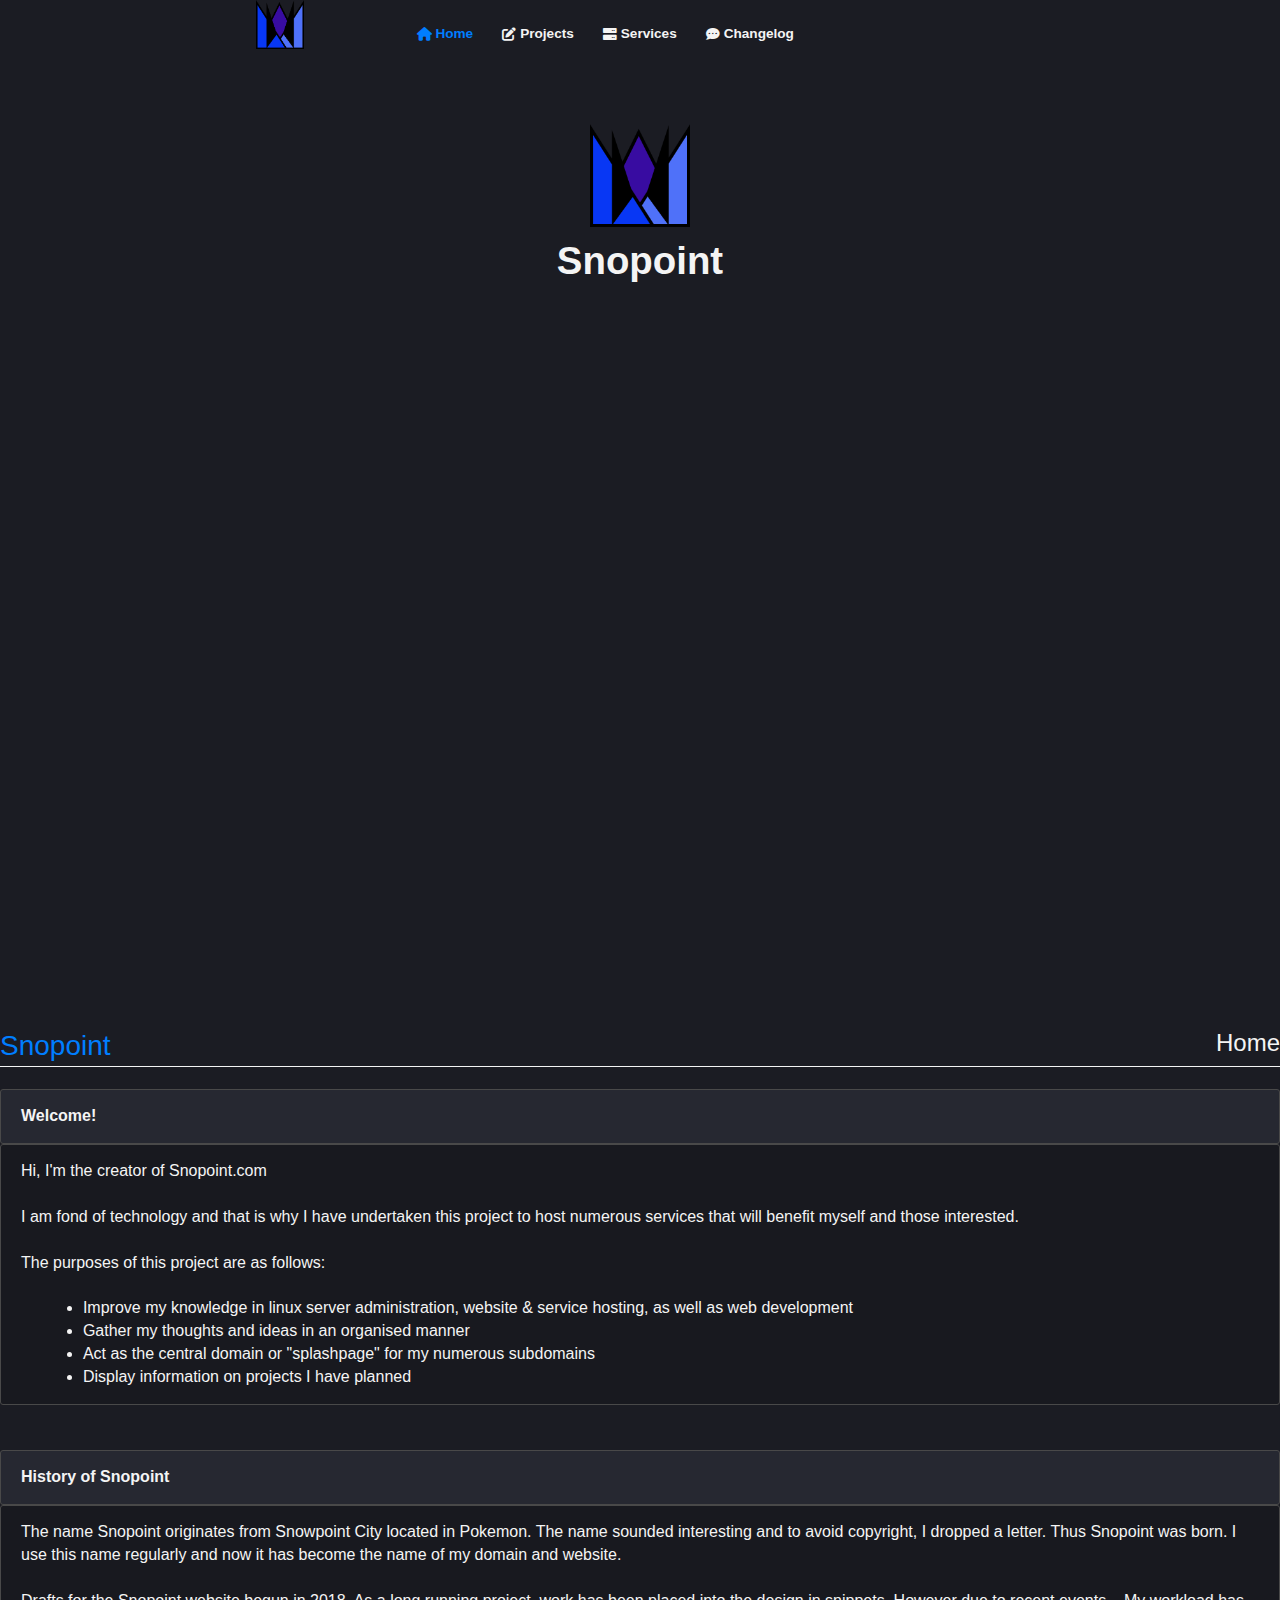
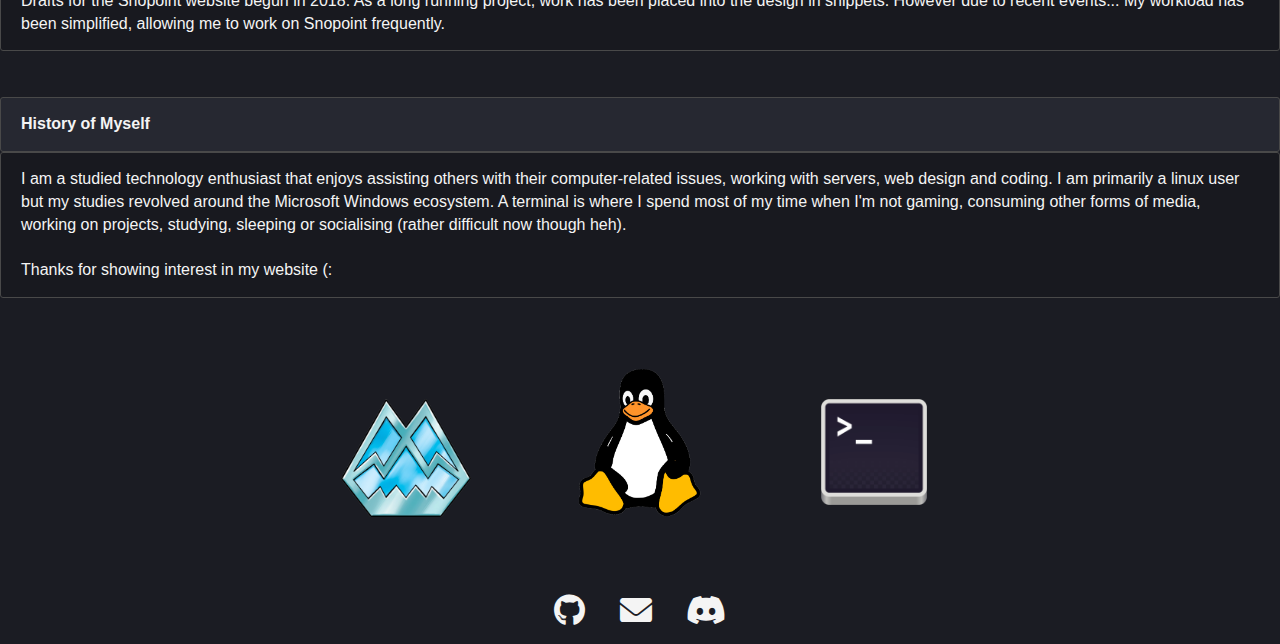
==== index.html @ 713eb955 "Update index.html" ====
<!DOCTYPE html PUBLIC "-//W3C//DTD XHTML 1.1//EN"
"http://www.w3.org/TR/xhtml11/DTD/xhtml11.dtd">
<html xmlns="http://www.w3.org/1999/xhtml">
	<head>
		<title>Home | Snopoint</title>
		<link rel="stylesheet" href="styles/styles.css">
		<link rel="stylesheet" href="https://cdnjs.cloudflare.com/ajax/libs/font-awesome/6.0.0-beta3/css/all.min.css">
		<link rel="icon" type="image/x-icon" href="../images/snopoint.png">
		<meta name="viewport" content="width=device-width, initial-scale=1.0">
	</head>
	<body>
		<section id="intro">
			<div id="parallax">	
				<nav>
					<div class="left">
						<img src="../images/snopoint.png" alt="snopoint logo" width="48px">
						<div class="navhead">
							<img src="../images/navhead.png" alt="snopoint text" width="210px">
						</div>
					</div>
					<div class="right">
						<ul>
							<li><a class="current" href="#">
							<i class="fa-solid fa-house"></i> Home</a></li>
							<li><a href="/projects">
							<i class="fa-solid fa-pen-to-square"></i> Projects</a></li>
							<li><a href="/services">
							<i class="fa-solid fa-server"></i> Services</a></li>
							<li><a href="/changelog">
							<i class="fa-solid fa-comment-dots"></i> Changelog</a></li>
						</ul>
					</div>
				</nav>
				<div class="navcont">
					<div class="navmain">
						<div class="navlogo">
							<img src="../images/snopoint.png" 
							alt="snopoint logo" width="45px">
						</div>
						<div id="navitems">
							<a href="/index" class="active">Home</a>
							<a href="/projects">Projects</a>
							<a href="/services">Services</a>
							<a href="/changelog">Changelog</a>
						</div>
					<a href="javascript:void(0);" class="icon" onclick="myFunction()">
						<i class="fa-solid fa-bars"></i>
					</a>
					</div>
				</div>
				<div id="header">
					<div class="logo"><img src="../images/snopoint.png"
					alt="snopoint logo" width="100px" ></img></div>
					<div class="heading"><h1>Snopoint</h1></div>
					<div class="subheading"></div>
				</div>
		</section>
		<section id="info">
			<div id="infomain">
				<div class="pagehead">
					<div class="pageleft"><li>Snopoint</li></div>
					<div class="pageright"><li>Home</li></div>
				</div>
				<br>
				<div class="infoleft">
					<div class="infohead"><b>Welcome!</b></div>
					<div class="infobody"><p>Hi, I'm the creator of <a class="emphasis" href="#">Snopoint.com</a></p>
					<br><p>I am fond of technology and that is why I have undertaken this project
					to host numerous services that will benefit myself and those interested.</p>
					<br><p>The purposes of this project are as follows:</p><br>
					<ul>
						<li>Improve my knowledge in linux server administration,
						website & service hosting, as well as web development
						</li>
						<li>Gather my thoughts and ideas in an organised manner
						</li>
						<li>Act as the central domain or "splashpage" for my
						numerous subdomains
						</li>
						<li>Display information on projects I have planned
						</li>
					</ul>
					</div>
					<br><br>
					<div class="infohead"><b>History of Snopoint</b></div>
					<div class="infobody"<p>The name <a class="emphasis" href="#">Snopoint</a> originates from Snowpoint City located in 
					Pokemon. The name sounded
					interesting and to avoid copyright, I dropped a letter. 
					Thus <a class="emphasis" href="#">Snopoint</a> was born.
					I use this name regularly and now it has become the name of my domain
					and website.</p>
					<br>
					<p>Drafts for the <a class="emphasis" href="#">Snopoint</a> website begun in 2018. 
					As a long running project, work has
					been placed into the design in snippets. However due to 
					recent events... My workload has been
					simplified, allowing me to work on <a class="emphasis" href="#">Snopoint</a> frequently.</p>
					</div><br><br>
					<div class="infohead"><b>History of Myself</b></div>
					<div class="infobody"><p>I am a studied technology enthusiast that enjoys assisting 
					others with their computer-related issues, working with servers, web design 
					and coding.
					I am primarily a linux user but my studies revolved around the Microsoft 
					Windows
					ecosystem. A terminal is where I spend most of my time when I'm not 
					gaming, consuming other forms of media, working on projects, studying, 
					sleeping or socialising (rather difficult now though heh).
					<br><br>
					<p>Thanks for showing interest in my website (:</p>
					</p></div>
				</div>
				<div class="infobottom">
					<br><br><br>
					<img src="../images/badge.png" alt="Snowpoint City Badge"
					width="130px">
					<img src="../images/linux.png" alt="linux penguin" width="130px">
					<img class="hiddenpic" src="../images/terminal.png" alt="terminal icon" width="130px">
				</div>
			</div>
			<footer>
				<div class="footer">
					<a class="icon" href="https://github.com/Eneroh"><i class="fa-brands fa-github fa-2x" aria-hidden="true"></i></a>
					<a class="icon" href="mailto:admin@snopoint.com"><i class="fa-solid fa-envelope fa-2x" aria-hidden="true"></i>
					<a class="icon" href="https://discord.gg/vdzdfAJkqC"><i class="fa-brands fa-discord fa-2x"></i></a>
				</div>
			</footer>
		</section>
<script>
function myFunction() {
  var x = document.getElementById("navitems");
  if (x.style.display === "block") {
    x.style.display = "none";
    } else {
    x.style.display = "block";
  }
}
</script>
	</body>
</html>
---- styles/styles.css ----
/* styles.css */

/*@import url('https://fonts.googleapis.com/css2?family=Lato&display=swap');*/

* {
	margin: 0;
	padding: 0;
	border: 0;
	outline: 0;
	vertical-align: baseline;
	background: transparent;
	font-family: sans-serif;
}

/*@font-face {
	font-family: test;
	src: url(../fonts/BebasNeue-Regular.woff);
}*/

body {
	background-color: #1b1c23;
	color: #f4f4f4;
	line-height: 1.428;
}

/* page specific ids */

h1 {
	color: #f4f4f4;
	text-align: center;
}

h2 {
	color: #007eff;
}

table {
	width: 100%;
}

hr {
	border-bottom: 2px solid #f4f4f4;
	margin: 16px auto;
	width: 50px;
}


hr:not([size]) {
	height: 1px;
}

td {
	
}

table.cltabcus:nth-child(even) {
	background-color: #1b1e4b;
	text-align: center;
	border: 1px solid black;
}

table.cltabcus:nth-child(odd) {
	text-align: center;
	border: 1px solid black;
}

#intro {
	color: #f4f4f4;
	height: 100%;
	width: auto;
}

#info {
	color: #f4f4f4;
	height: 100%;
	width: auto;
}

#changelog {
	color: #f4f4f4;
	height: 100%;
	width: auto;
}

#projects {
	color: #f4f4f4;
	height: 100%;
	width: auto;
}

#services {
	color: #f4f4f4;
	height: 100%;
	width: auto;
}


#contact {
	color: #f4f4f4;
	height: 100%;
	width: auto;
}

/* nav bar in all its glory */

nav {
	background-color: #1b1c23;
	color: #f4f4f4;
	padding-left: 20%;
	padding-right: 20%;
	position: relative;
	height: 60px;
	width: auto;
	list-style-type: none;
}

nav li {
	display: inline;
	font-weight: bold;
}

nav a:link {
	border-radius: 5%;
	margin: 0 1%;
	padding: 1% 1%;
	font-size: 85%;
	color: #f4f4f4;
	text-decoration: none;
}

nav a:link:hover {
	/*background-color: #007eff;*/
	color: #1a8bff;
	transition: color 0.5s ease-out, box-shadow 0.5s ease-out;
}

nav .left {
	display: inline;
	position: absolute;
	width: 285px;
	float: left;
}

nav .right {
	padding-top: 22.5px;	
	display: inline;
	width: 67.7%;
	float: right;
}

nav .navhead {
	padding-left: 2%;
	width: auto;
	height: auto;
	display: inline;
}

/* smart device nav bar */

.navcont {
	height: auto;
	width: auto;
	color: white;
	display: none;
}

.navmain {
	overflow: hidden;
	background-color: #1b1c23;
	position: relative;

}

.navmain #navitems {
	display: none;
}

.navmain a.icon {
	background: #000;
	display: block;
	position: absolute;
	right: 0;
	top: 0;
}

.navmain a {
	color: #f4f4f4;
	padding: 14px 16px;
	text-decoration: none;
	font-size: 16px;
	display: block;
}

.navmain a:hover {
	background-color: #1a8bff; 	
	color: #f4f4f4;
	transition: color 0.5s ease-out, box-shadow 0.5s ease-out;
}

.navmain a:hover:not(.active) {
	background-color: #1a8bff;
	color: #1b1c23;

}

.active {
  background-color: #007eff;
  color: #000;
}

.navmain a:visited {
	color: #f4f4f4;	
}

.navlogo {
	padding-left: 2%;
}

/* index related ids and classes */

#parallax {
	height: 1000px;
	width: 100%;
	background-image: url("../images/parallax.jpg");
	background-attachment: fixed;
	background-position: center;
	background-repeat: no-repeat;
	background-size: cover;
}

#header {
	padding-top: 5%;
	height: auto;
	width: auto;
}

.logo {
	text-align: center;
}

.heading {
	height: 10%;
	width: 100%;
	text-align: center;
	text-shadow: 50px solid black;
	font-size: 120%;
}

.subheading {

}

/* Universal classes */

.pagehead {
	border-bottom: 1px solid #f4f4f4;
	height: auto;
	width: 100%;
	list-style-type: none;
	padding-bottom: 40px;
	margin-right: 10%;
}

.pageleft {
	color: #007eff;
	font-size: 175%;
	float: left;
}

.pageright {
	color: #f4f4f4;
	font-size: 150%;
	float: right;
}

.infohead {
	border: 1px solid #494949;
	background-color: #262831;
	border-radius: 3px;
	display: block;
	height: 100%;
	width: auto;
	padding: 15px 20px;
}

.infobody {
	background-color: #18191f;
	border: 1px solid #494949;
	border-radius: 3px;
	display: block;
	padding: 15px 20px;
}

.infobody ul {
	padding-left: 5%;
}

footer {
	height: 50px;
	width: 100%;
	padding-top: 20px;
	vertical-align: middle;
	text-align: center;
}

footer a {
	padding: 15px;
}

footer a:hover {
	color: #007eff;
	transition: color 0.5s ease-out, box-shadow 0.5s ease-out;
}

/* info classes */

#infomain {
	padding-top: 2%;
	padding-left: 20%;
	padding-right: 20%;
	height: auto;
	width: auto;
}

.infotop {
	height: 100%;
	width: 100%;
}

.infobottom {
	height: 100%;
	width: 100%;
	text-align: center;
	vertical-align: middle;
	padding-bottom: 50px;
}

.infobottom img {
	padding-left: 50px;
	padding-right: 50px;
}

/* Changelog classes */

#clmain {
	padding-top: 2%;
	padding-left: 20%;
	padding-right: 20%;
	padding-bottom: 5%;
	height: auto;
	width: auto;
}

#cltable {
	display: block;
	width: 100%;
}

.cltabcus {
	display: block;
	empty-cells: hide;
	width: 100%;
}

table.cltabcus tr, table.cltabcus td, table.cltabcus tbody {
	display: block;
}

table.cltabcus td {
	padding-top: 1%;
	padding-bottom: 1%;
}

/* Projects classes */

#projmain {
	padding-top: 2%;
	padding-left: 20%;
	padding-right: 20%;
	padding-bottom: 5%;
	height: auto;
	width: auto;
}

/* Services classes */

#servmain {
	padding-top: 2%;
	padding-left: 20%;
	padding-right: 20%;
	padding-bottom: 5%;
	height: auto;
	width: auto;
}

/*#servtable {
	display: block;
	width: 100%;
}*/

table.servtab {
	height: 100%;
	width: 99.5%;	
	table-layout: fixed;
}

table.servtab th, table.servtab tr, table.servtab td, table.servtab tbody {
	vertical-align: middle;
}

table.servtab td {
	padding-top: 1%;
	padding-bottom: 1%;
}

/*#servleft {
	text-align: right;
	float: left;
	width: 9%;
	height: 100%;
	display: inline;
}

#servright {
	text-align: left;
	float: right;
	width: 90.5%;
	height: 100%;
	display: inline;
}*/

/* Contact classes */

#contmain {
	padding-top: 2%;
	padding-left: 20%;
	padding-right: 20%;
	padding-bottom: 5%;
	height: auto;
	width: auto;
}

/*.form {
  border-radius: 5px;
  padding: 20px;
}

.form label {
	font-weight: bold;
}

input[type=text], select, textarea {
  width: 100%;
  padding: 12px; 
  border: 1px solid #494949;
  border-radius: 4px;
  box-sizing: border-box;
  margin-top: 6px;
  margin-bottom: 16px;
  resize: vertical;
  color: #f4f4f4;
  background-color: #1b1c23;
}

input[type=submit] {
  background-color: #007eff;
  color: #f4f4f4;
  padding: 12px 20px;
  border: none;
  border-radius: 4px;
  cursor: pointer;
}

input[type=submit]:hover {
  background-color: #0065CC;
  color: #000;
}

*/

/* Hyperlink related items */

li a:hover:not(.current) {
  /*background-color: #555;*/
  color: #007eff;
}

li a.current {
  /*background-color: #007eff;*/
  color: #007eff;
}

a:link {
	color: #f4f4f4;
	text-decoration: none;
	outline: 0;
}

a:active {
	color: #f4f4f4;
	text-decoration: none;
}

/*a:hover {
	color: #007eff;
}*/

a:visited {
	color: #f4f4f4;	
}

a.emphasis:hover {
	color: #077eff;
	transition: color 0.5s ease-out, box-shadow 0.5s ease-out;	
}

/* Resizing options */

@media screen and (max-width:1414px) {
	
	nav .navhead {
		display: none;
	}
	
	navhead {
		display: none;
	}
	
	nav .left {
		width: 0px;	
	}
	
	nav .right {
		width:	80.7%;
	}
	
	#infomain {
		width: 100%;
		padding-left: 0%;
		padding-right: 0%;	
	}

	.infoleft {
		width: 100%;
	}
	
	.inforight {
		width: 100%;
		padding-top: 0%;
	}
	
	#projmain {
		width: 100%;
		padding-left: 0%;
		padding-right: 0%;
	}

	#servmain {
		width: 100%;
		padding-left: 0%;
		padding-right: 0%;
	}

	#clmain {
		width: 100%;
		padding-left: 0%;
		padding-right: 0%;
	}
	
	#contmain {
		width: 100%;
		padding-left: 0%;
		padding-right: 0%;
	}
}

@media screen and (max-width:992px) {

	#navlogo {
		width: 100%;
		padding-left: 0%;
		
	}

	nav {
		display: none;
	}
	
	.navcont {
		display: block;
	}

	#infomain {
		width: 100%;
		padding-left: 0%;
		padding-right: 0%;	
	}

	.infoleft {
		width: 100%;
	}
	
	.inforight {
		width: 100%;
		padding-top: 0%;
	}
	
	#projmain {
		width: 100%;
		padding-left: 0%;
		padding-right: 0%;
	}

	#servmain {
		width: 100%;
		padding-left: 0%;
		padding-right: 0%;
	}

	#clmain {
		width: 100%;
		padding-left: 0%;
		padding-right: 0%;
	}
	
	#contmain {
		width: 100%;
		padding-left: 0%;
		padding-right: 0%;
	}
}

@media screen and (max-width: 768px) {

	.navlogo {
		width: 100%;
		padding-left: 0%;
	}
	
	nav {
		display: none;
	}
	
	.navcont {
		display: block;
	}

	#infomain {
		width: 100%;
		padding-left: 0%;
		padding-right: 0%;
	}

	.infoleft {
		width: 100%;
	}
	
	.inforight {
		width: 100%;
		padding-top: 0%;
	}

	#projmain {
		width: 100%;
		padding-left: 0%;
		padding-right: 0%;
	}

	#servmain {
		width: 100%;
		padding-left: 0%;
		padding-right: 0%;
	}

	#clmain {
		width: 100%;
		padding-left: 0%;
		padding-right: 0%;
	}
	
	#contmain {
		width: 100%;
		padding-left: 0%;
		padding-right: 0%;
	}

}

@media screen and (max-width: 600px) {

	.navlogo {
		width: 100%;
		padding-left: 0%;
	}

	nav {
		display: none;
	}

	nav a {
		font-size: 74.5%;
		color: #f4f4f4;
	}
	
	.navcont {
		display: block;
	}

	#infomain {
		width: 100%;
		padding-left: 0%;
		padding-right: 0%;
	}

	.infoleft {
		width: 100%;
	}
	
	.inforight {
		width: 100%;
		padding-top: 0%;
	}
	
	.infobottom img {
		padding-left: 0px;
		padding-right: 0px;
	}
	
	#projmain {
		width: 100%;
		padding-left: 0%;
		padding-right: 0%;
	}

	#servmain {
		width: 100%;
		padding-left: 0%;
		padding-right: 0%;
	}

	#clmain {
		width: 100%;
		padding-left: 0%;
		padding-right: 0%;
	}
	
	#contmain {
		width: 100%;
		padding-left: 0%;
		padding-right: 0%;
	}

}

@media screen and (max-width: 300px) {

	.navlogo {
		width: 100%;
		padding-left: 0%;
	}

	nav a {
		font-size: 74.5%;
		color: #f4f4f4;
	}
	
	.navcont {
		display: block;
	}

	#infomain {
		width: 100%;
		padding-left: 0%;
		padding-right: 0%;
	}

	.infoleft {
		width: 100%;
	}
	
	.inforight {
		width: 100%;
		padding-top: 0%;
	}
	
	.infobottom img {
		padding-left: 0px;
		padding-right: 0px;
	}
	
	.hiddenpic {
		display: none;	
	}
	
	#projmain {
		width: 100%;
		padding-left: 0%;
		padding-right: 0%;
	}


	#servmain {
		width: 100%;
		padding-left: 0%;
		padding-right: 0%;
	}

	#clmain {
		width: 100%;
		padding-left: 0%;
		padding-right: 0%;
	}
	
	#contmain {
		width: 100%;
		padding-left: 0%;
		padding-right: 0%;
	}
}
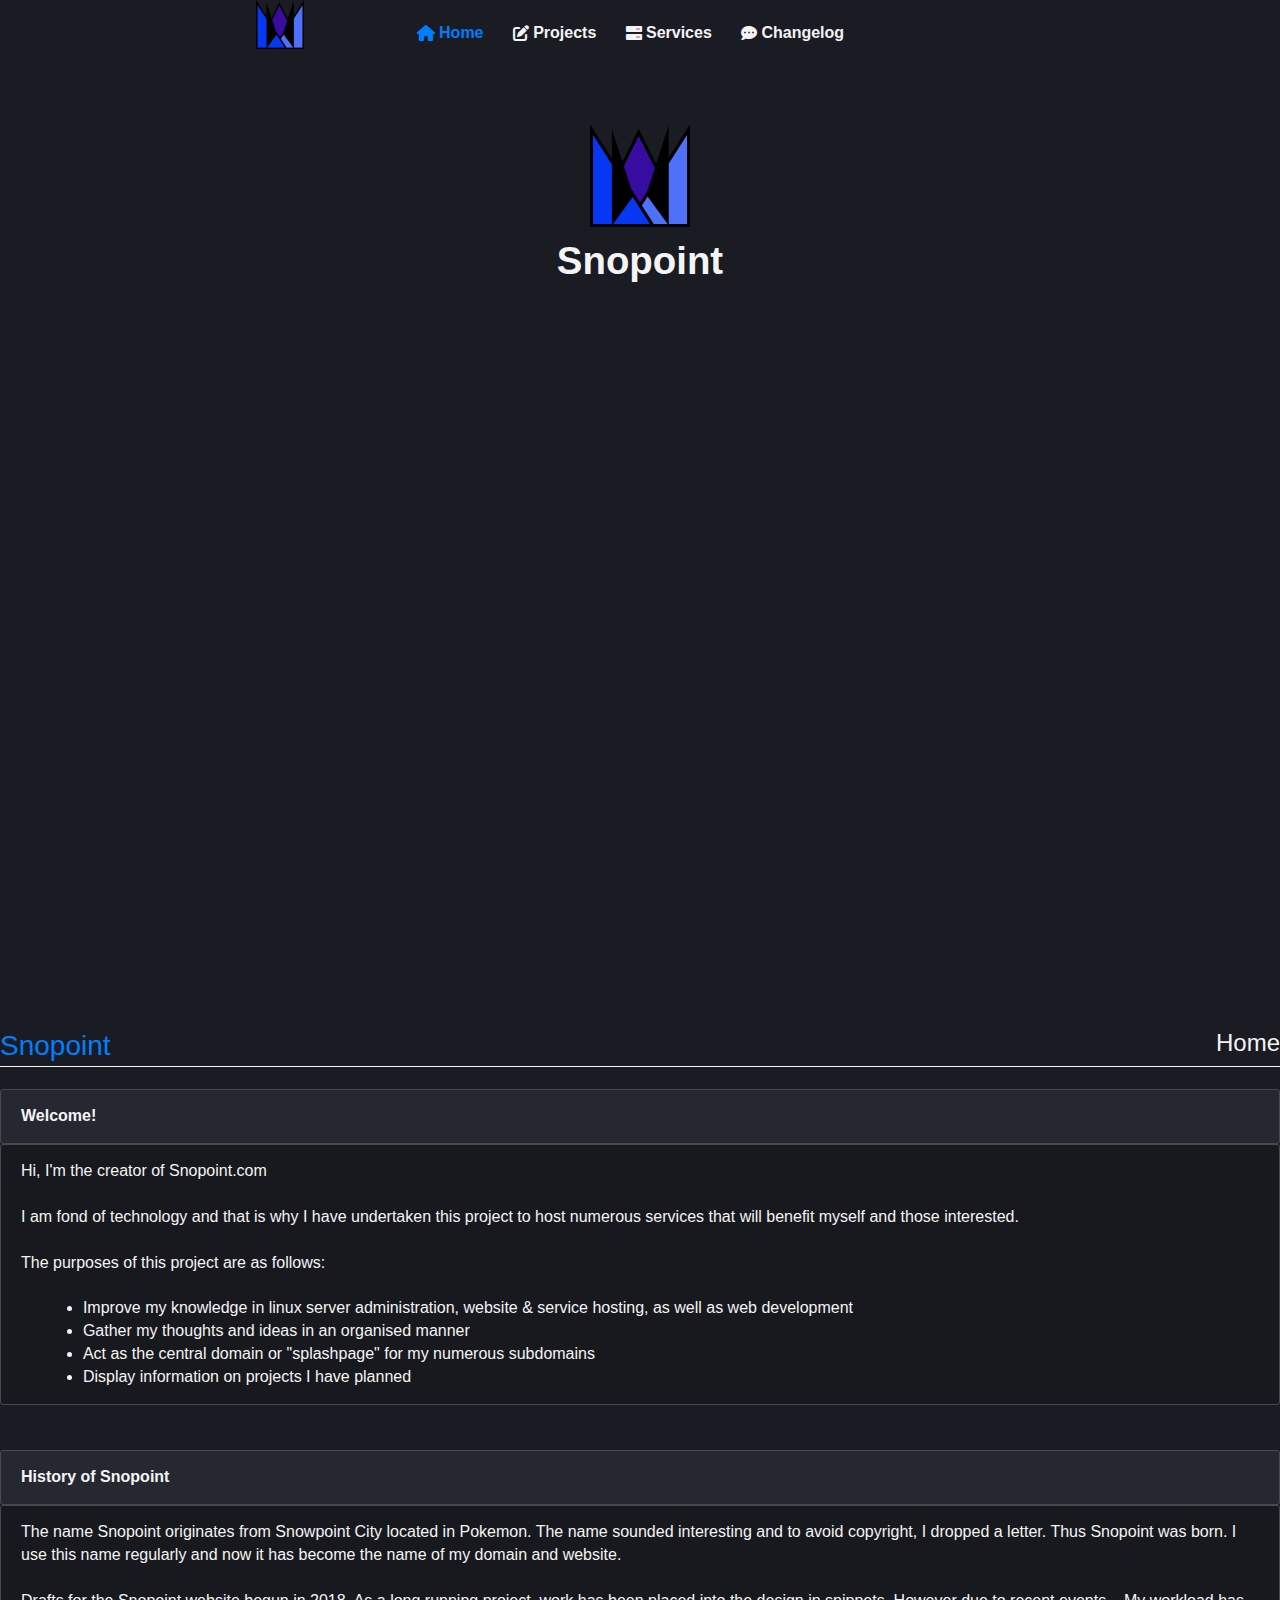
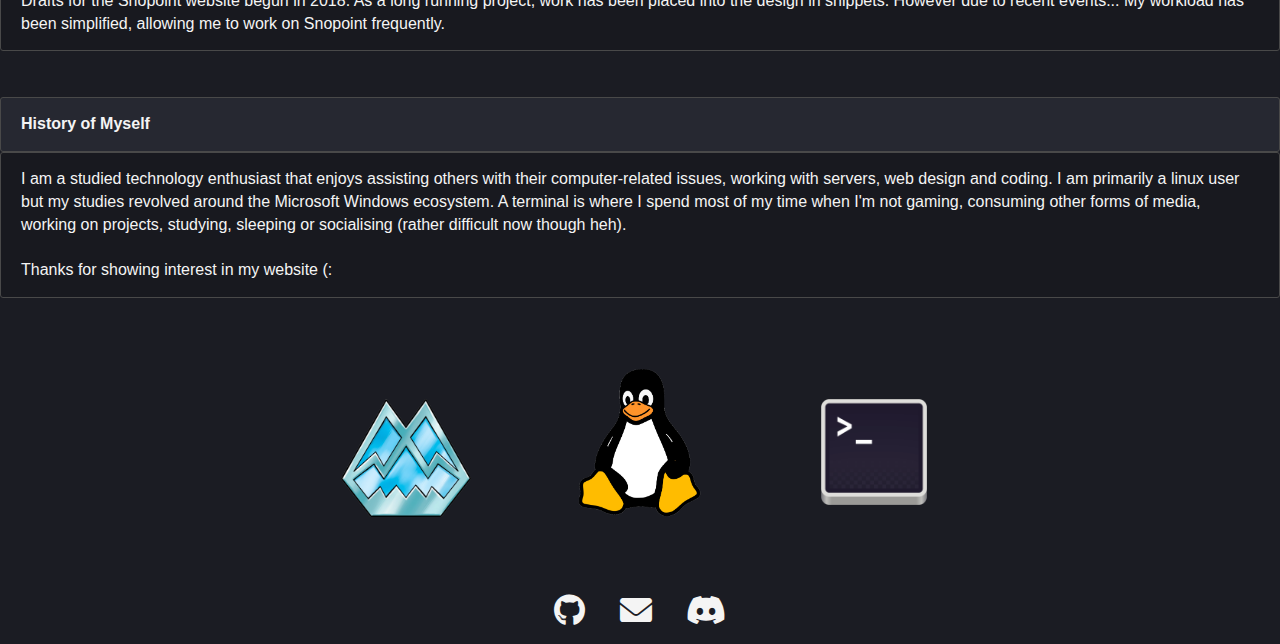
==== commit dac54ea7: "Update index.html" ====
--- a/index.html
+++ b/index.html
@@ -1,5 +1,4 @@
-<!DOCTYPE html PUBLIC "-//W3C//DTD XHTML 1.1//EN"
-"http://www.w3.org/TR/xhtml11/DTD/xhtml11.dtd">
+<!DOCTYPE html>
 <html xmlns="http://www.w3.org/1999/xhtml">
 	<head>
 		<title>Home | Snopoint</title>
--- a/styles/styles.css
+++ b/styles/styles.css
@@ -123,7 +123,7 @@
 	border-radius: 5%;
 	margin: 0 1%;
 	padding: 1% 1%;
-	font-size: 85%;
+	font-size: 100%;
 	color: #f4f4f4;
 	text-decoration: none;
 }
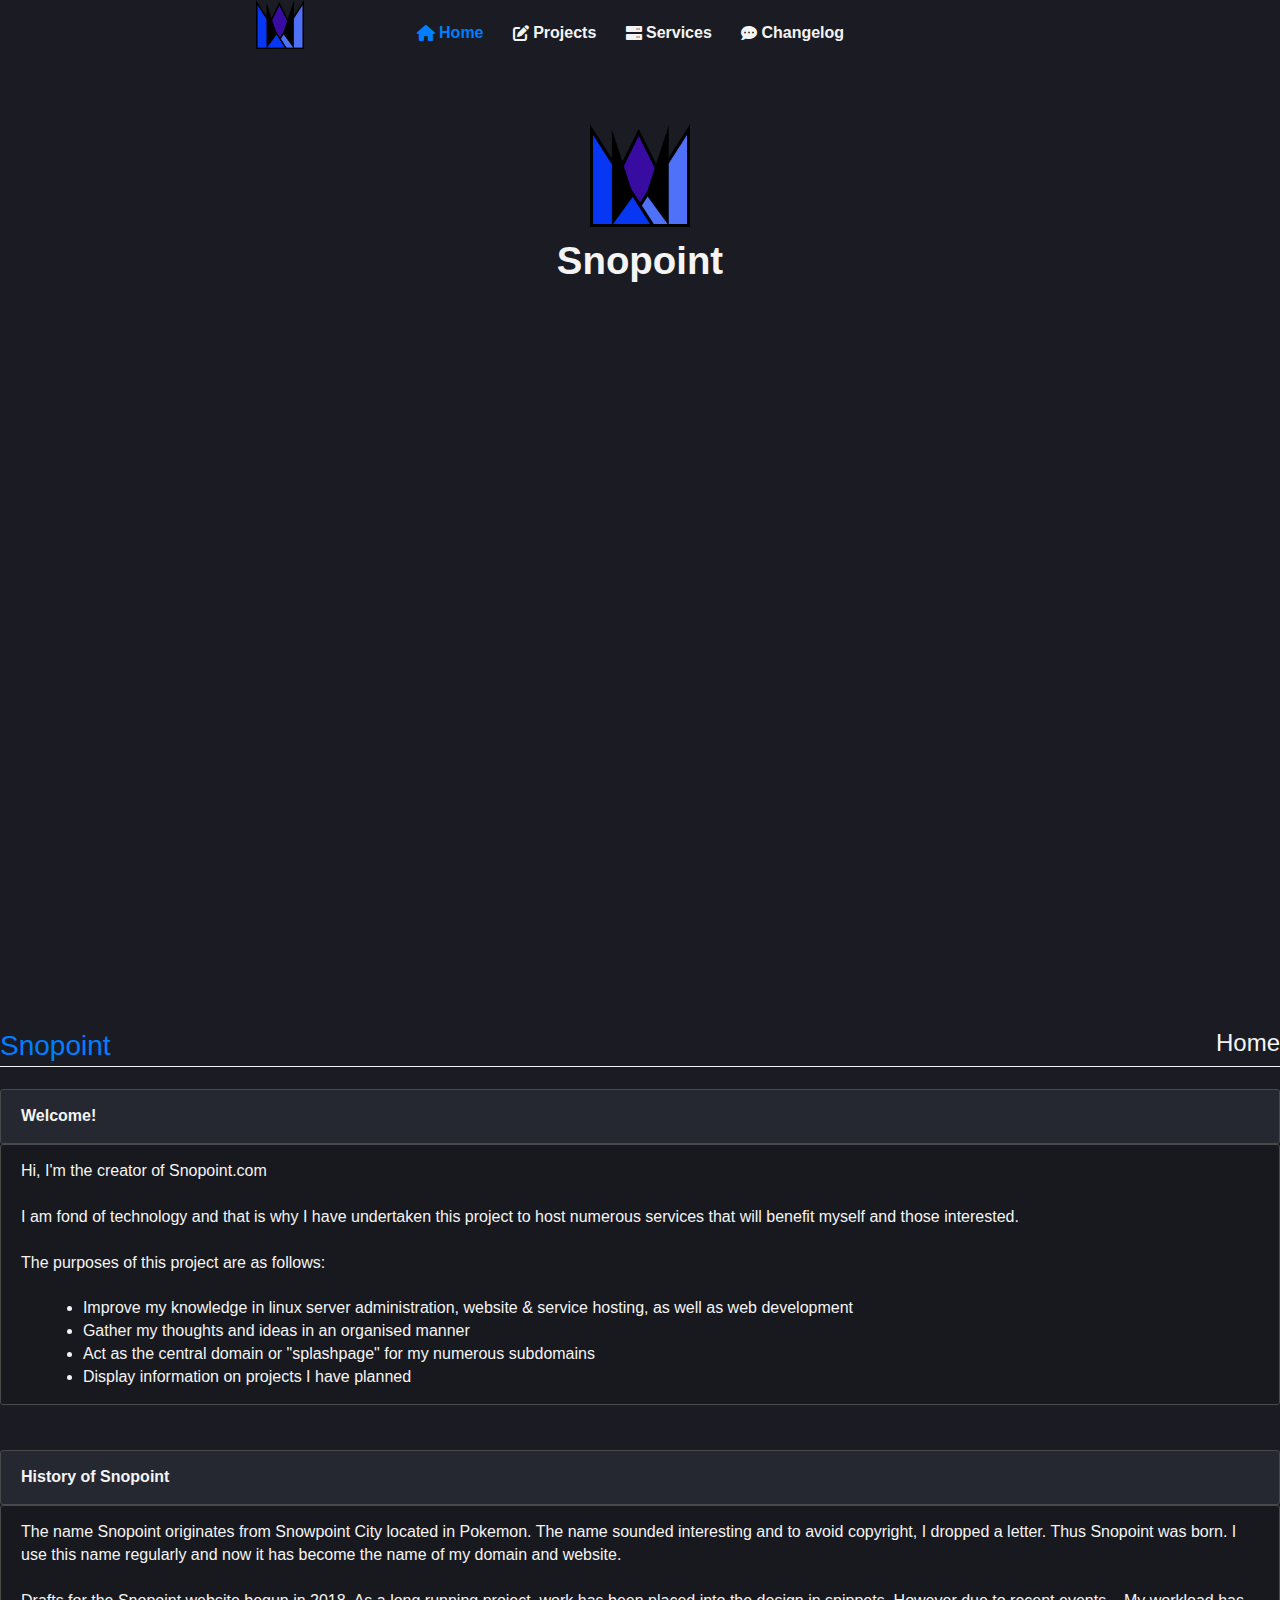
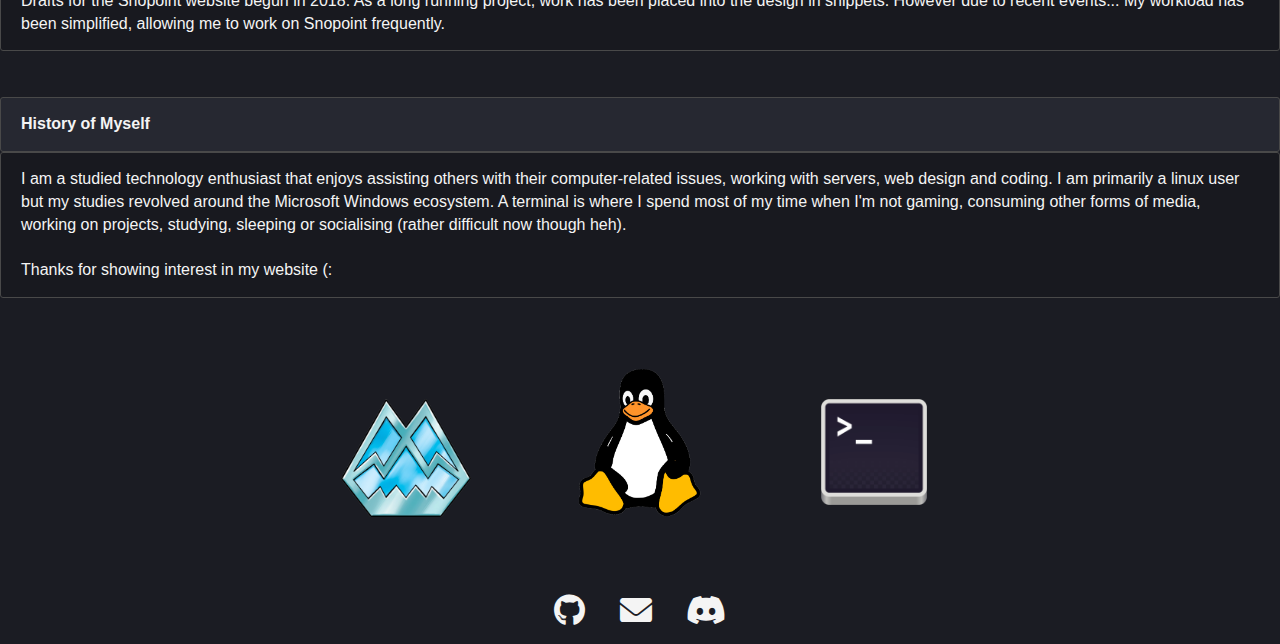
==== commit 19181b37: "Update index.html" ====
--- a/index.html
+++ b/index.html
@@ -1,5 +1,5 @@
 <!DOCTYPE html>
-<html xmlns="http://www.w3.org/1999/xhtml">
+<html>
 	<head>
 		<title>Home | Snopoint</title>
 		<link rel="stylesheet" href="styles/styles.css">
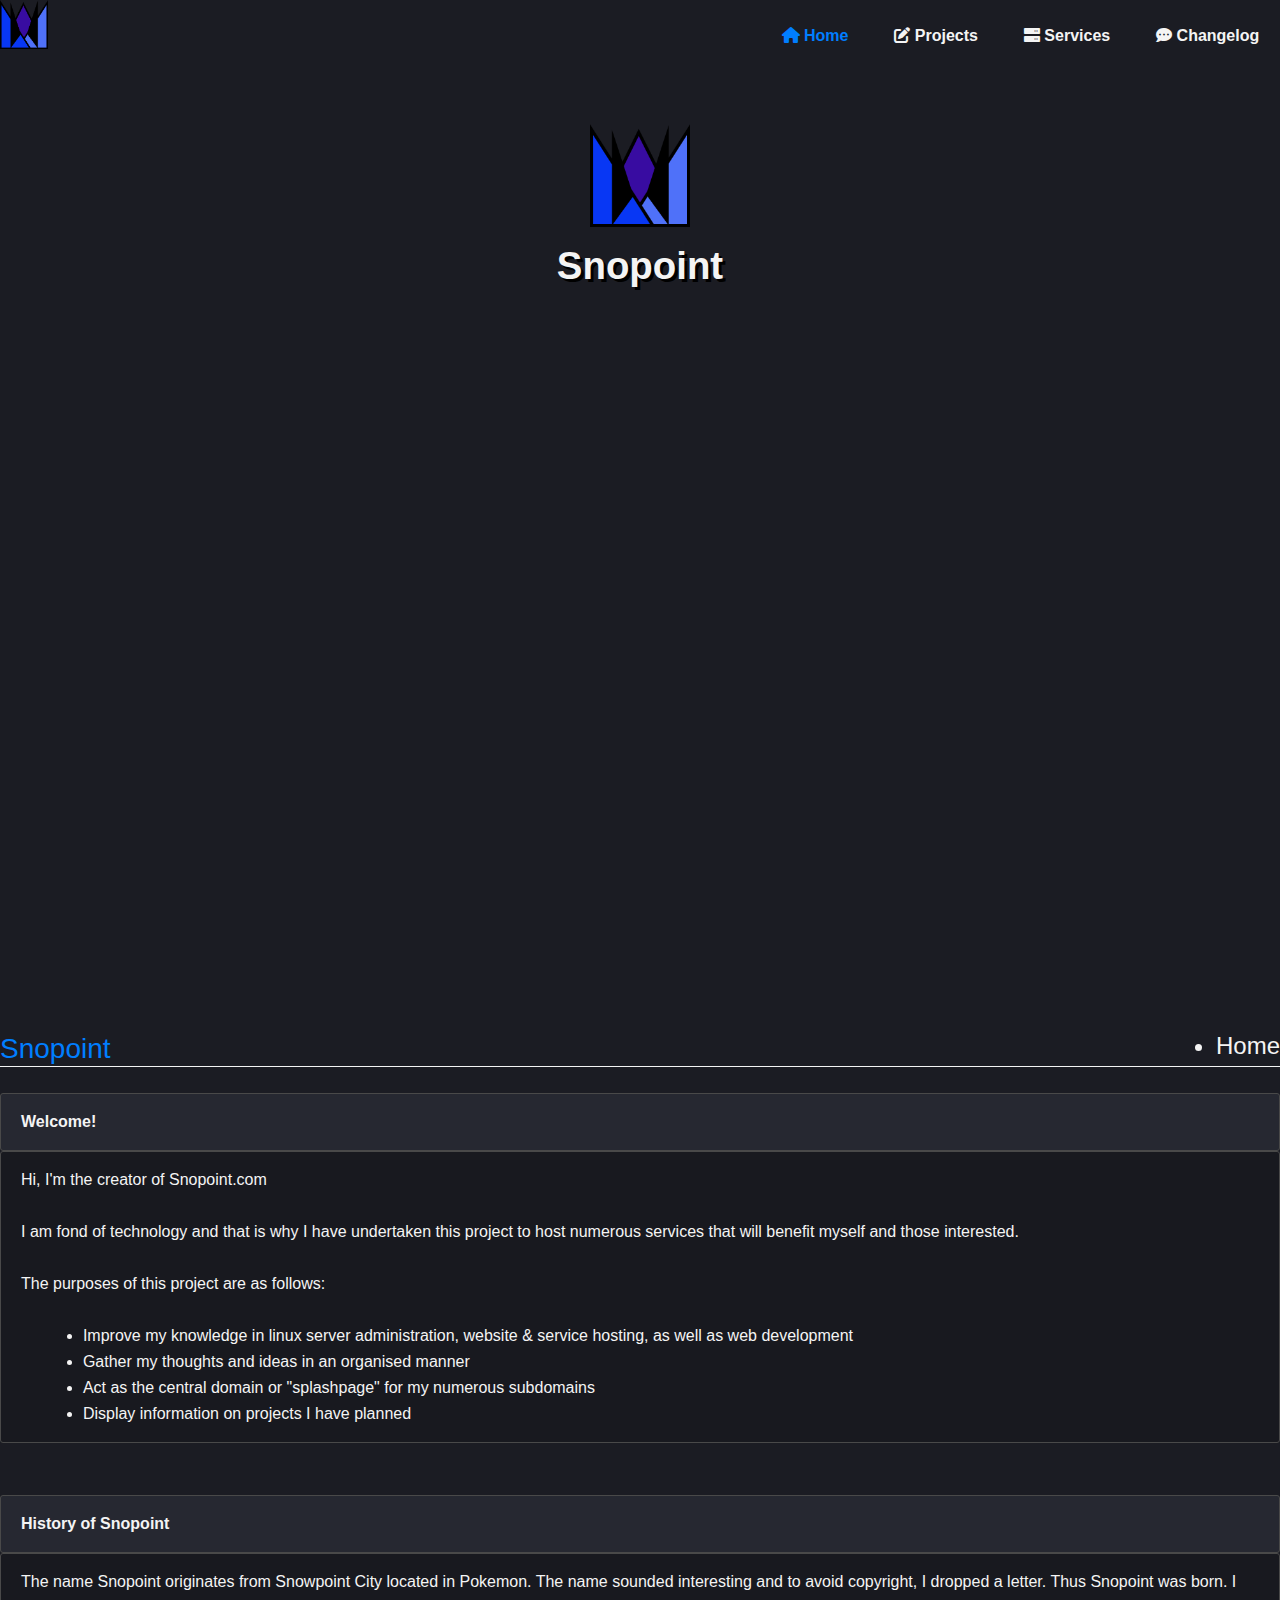
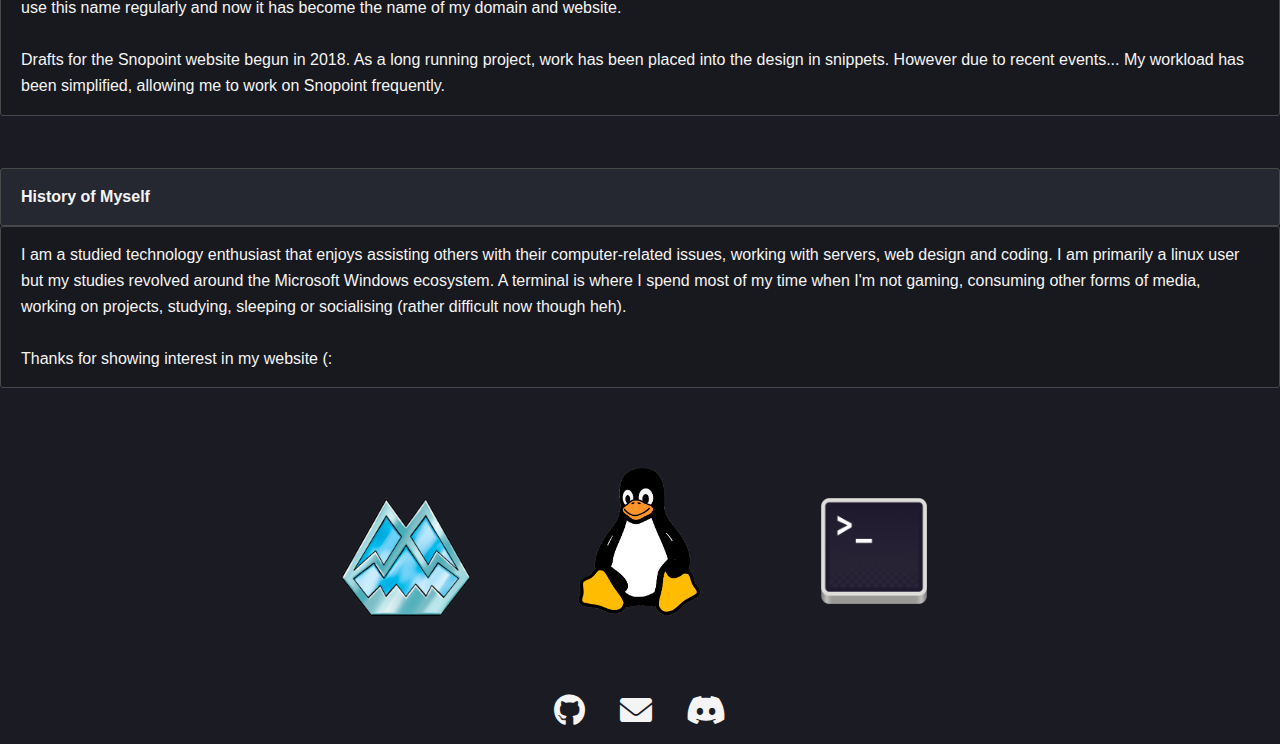
==== commit c1f92f67: "HTML Validation of index.html solution" ====
--- a/index.html
+++ b/index.html
@@ -1,5 +1,5 @@
 <!DOCTYPE html>
-<html>
+<html lang=en>
 	<head>
 		<title>Home | Snopoint</title>
 		<link rel="stylesheet" href="styles/styles.css">
@@ -12,9 +12,9 @@
 			<div id="parallax">	
 				<nav>
 					<div class="left">
-						<img src="../images/snopoint.png" alt="snopoint logo" width="48px">
+						<img src="../images/snopoint.png" alt="snopoint logo" width="48">
 						<div class="navhead">
-							<img src="../images/navhead.png" alt="snopoint text" width="210px">
+							<img src="../images/navhead.png" alt="snopoint text" width="210">
 						</div>
 					</div>
 					<div class="right">
@@ -33,8 +33,7 @@
 				<div class="navcont">
 					<div class="navmain">
 						<div class="navlogo">
-							<img src="../images/snopoint.png" 
-							alt="snopoint logo" width="45px">
+							<img src="../images/snopoint.png" alt="snopoint logo" width="45">
 						</div>
 						<div id="navitems">
 							<a href="/index" class="active">Home</a>
@@ -48,17 +47,17 @@
 					</div>
 				</div>
 				<div id="header">
-					<div class="logo"><img src="../images/snopoint.png"
-					alt="snopoint logo" width="100px" ></img></div>
+					<div class="logo"><img src="../images/snopoint.png" alt="snopoint logo" width="100" ></div>
 					<div class="heading"><h1>Snopoint</h1></div>
 					<div class="subheading"></div>
 				</div>
+			</div>
 		</section>
 		<section id="info">
 			<div id="infomain">
 				<div class="pagehead">
-					<div class="pageleft"><li>Snopoint</li></div>
-					<div class="pageright"><li>Home</li></div>
+					<div class="pageleft"><ul><li>Snopoint</li></ul></div>
+					<div class="pageright"><ul><li>Home</li></ul></div>
 				</div>
 				<br>
 				<div class="infoleft">
@@ -82,7 +81,7 @@
 					</div>
 					<br><br>
 					<div class="infohead"><b>History of Snopoint</b></div>
-					<div class="infobody"<p>The name <a class="emphasis" href="#">Snopoint</a> originates from Snowpoint City located in 
+					<div class="infobody"><p>The name <a class="emphasis" href="#">Snopoint</a> originates from Snowpoint City located in 
 					Pokemon. The name sounded
 					interesting and to avoid copyright, I dropped a letter. 
 					Thus <a class="emphasis" href="#">Snopoint</a> was born.
@@ -106,20 +105,19 @@
 					sleeping or socialising (rather difficult now though heh).
 					<br><br>
 					<p>Thanks for showing interest in my website (:</p>
-					</p></div>
+					</div>
 				</div>
 				<div class="infobottom">
 					<br><br><br>
-					<img src="../images/badge.png" alt="Snowpoint City Badge"
-					width="130px">
-					<img src="../images/linux.png" alt="linux penguin" width="130px">
-					<img class="hiddenpic" src="../images/terminal.png" alt="terminal icon" width="130px">
+					<img src="../images/badge.png" alt="Snowpoint City Badge" width="130">
+					<img src="../images/linux.png" alt="linux penguin" width="130">
+					<img class="hiddenpic" src="../images/terminal.png" alt="terminal icon" width="130">
 				</div>
 			</div>
 			<footer>
 				<div class="footer">
 					<a class="icon" href="https://github.com/Eneroh"><i class="fa-brands fa-github fa-2x" aria-hidden="true"></i></a>
-					<a class="icon" href="mailto:admin@snopoint.com"><i class="fa-solid fa-envelope fa-2x" aria-hidden="true"></i>
+					<a class="icon" href="mailto:admin@snopoint.com"><i class="fa-solid fa-envelope fa-2x" aria-hidden="true"></i></a>
 					<a class="icon" href="https://discord.gg/vdzdfAJkqC"><i class="fa-brands fa-discord fa-2x"></i></a>
 				</div>
 			</footer>
--- a/styles/styles.css
+++ b/styles/styles.css
@@ -20,7 +20,7 @@
 body {
 	background-color: #1b1c23;
 	color: #f4f4f4;
-	line-height: 1.428;
+	line-height: 1.628;
 }
 
 /* page specific ids */
@@ -122,7 +122,7 @@
 nav a:link {
 	border-radius: 5%;
 	margin: 0 1%;
-	padding: 1% 1%;
+	padding: 15px;
 	font-size: 100%;
 	color: #f4f4f4;
 	text-decoration: none;
@@ -142,10 +142,10 @@
 }
 
 nav .right {
+	float: right;
 	padding-top: 22.5px;	
-	display: inline;
-	width: 67.7%;
-	float: right;
+	width: 575px;
+	text-align: right;
 }
 
 nav .navhead {
@@ -216,6 +216,37 @@
 	padding-left: 2%;
 }
 
+/* breadcrumb navigation */
+
+ul.breadcrumb {
+  padding: 10px 16px;
+  list-style: none;
+  background-color: #18191f;
+  border: 1px solid #494949;
+  border-radius: 3px;
+}
+
+ul.breadcrumb li {
+  display: inline;
+  font-size: 18px;
+}
+
+ul.breadcrumb li+li:before {
+  padding: 8px;
+  color: #f4f4f4;
+  content: "/\00a0";
+}
+
+ul.breadcrumb li a {
+  color: #0275d8;
+  text-decoration: none;
+}
+
+ul.breadcrumb li a:hover {
+  color: #01447e;
+  text-decoration: underline;
+}
+
 /* index related ids and classes */
 
 #parallax {
@@ -242,7 +273,7 @@
 	height: 10%;
 	width: 100%;
 	text-align: center;
-	text-shadow: 50px solid black;
+	text-shadow: 3px 3px #000;
 	font-size: 120%;
 }
 
@@ -518,6 +549,11 @@
 
 @media screen and (max-width:1414px) {
 	
+	nav {
+		padding-left: 0;
+		padding-right: 0;
+	}
+	
 	nav .navhead {
 		display: none;
 	}
@@ -527,11 +563,12 @@
 	}
 	
 	nav .left {
-		width: 0px;	
+		width: 0px;
+		left: 0;
 	}
 	
 	nav .right {
-		width:	80.7%;
+		width:	575px;
 	}
 	
 	#infomain {
@@ -752,7 +789,7 @@
 
 }
 
-@media screen and (max-width: 300px) {
+@media screen and (max-width: 400px) {
 
 	.navlogo {
 		width: 100%;
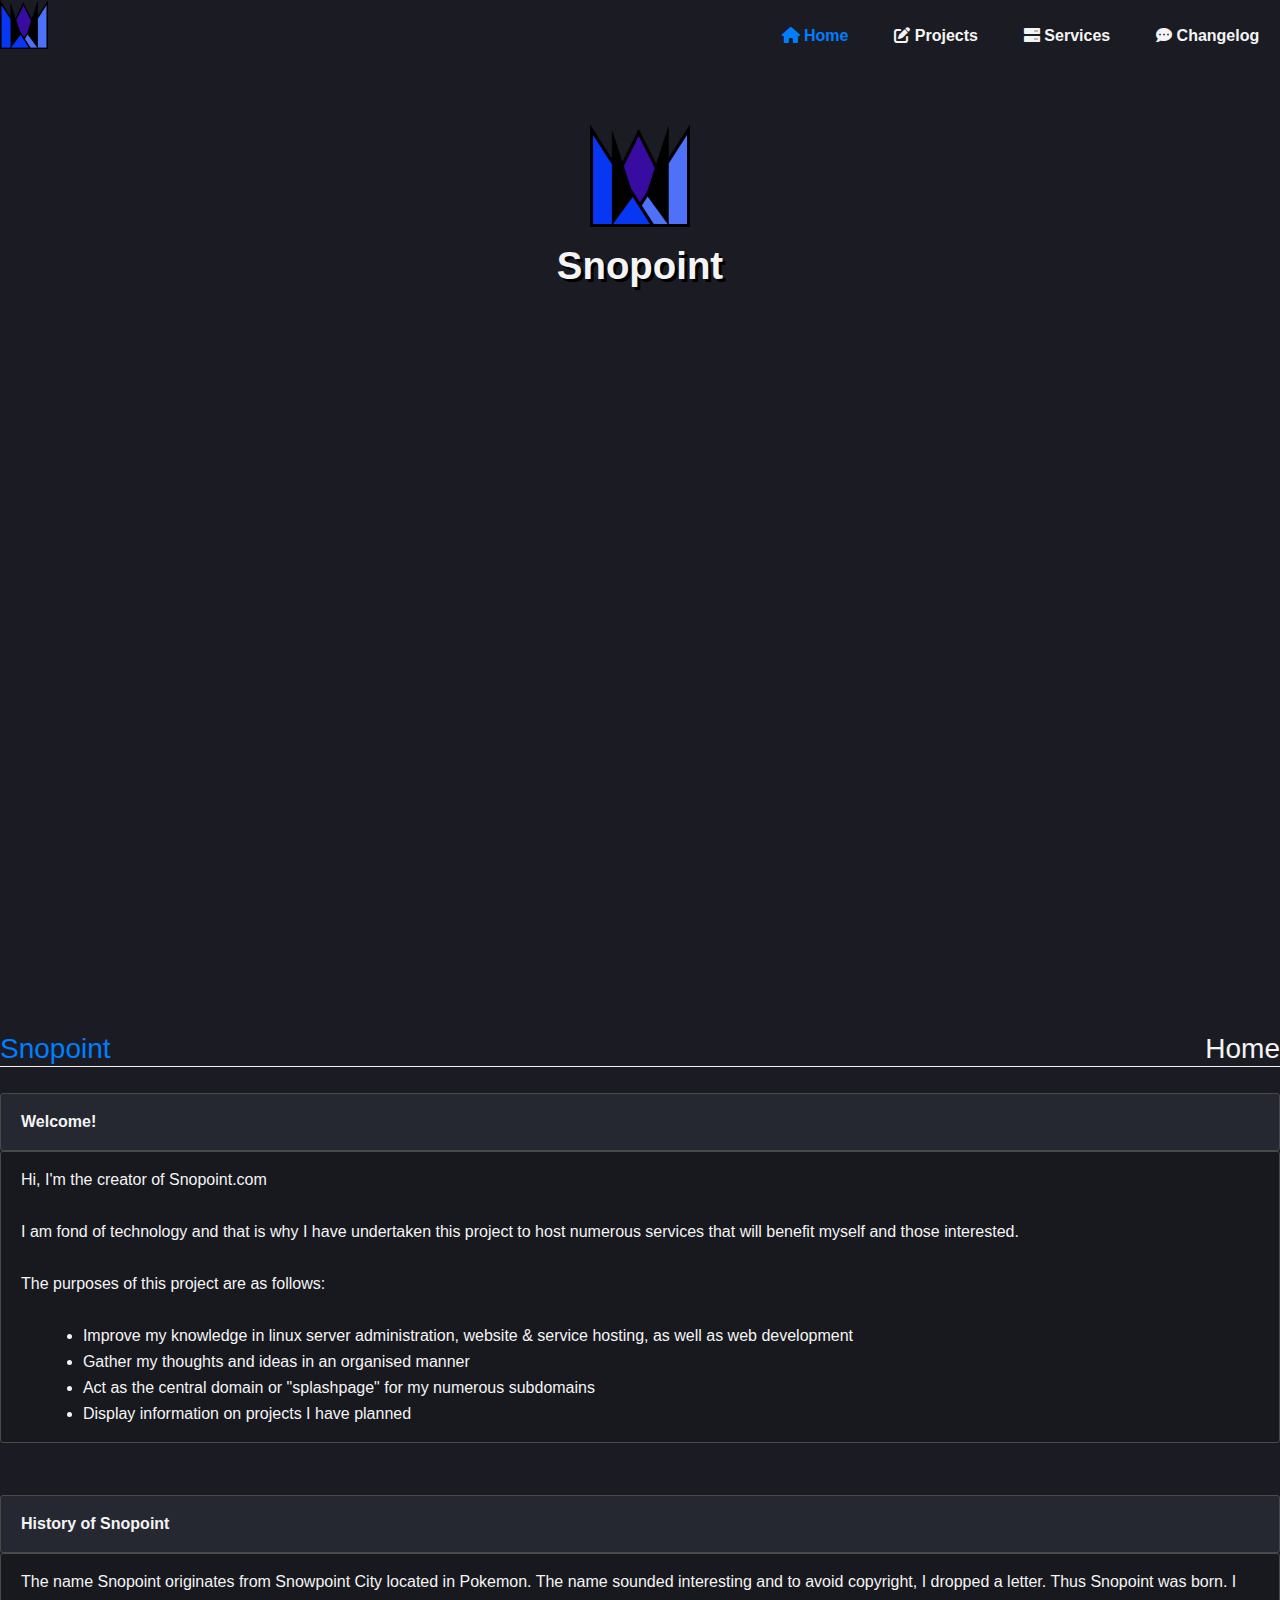
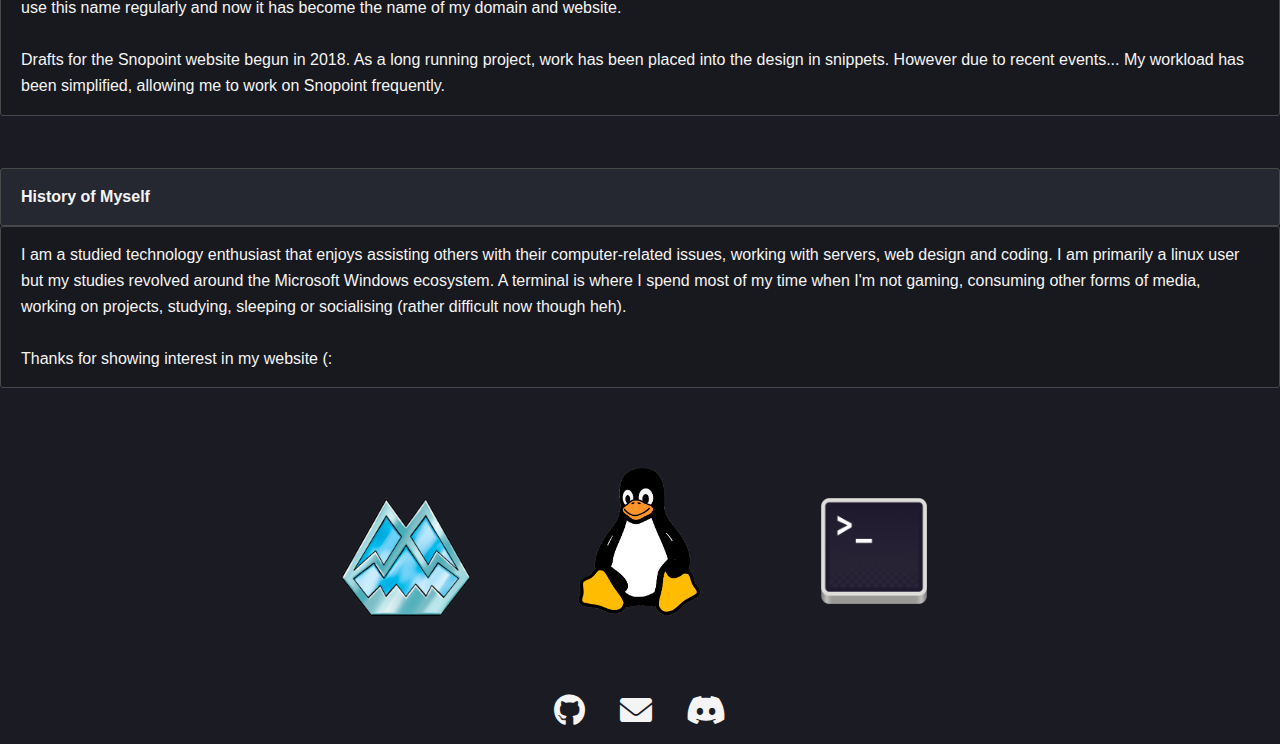
==== commit 5b032c75: "Update index.html" ====
--- a/index.html
+++ b/index.html
@@ -118,7 +118,7 @@
 				<div class="footer">
 					<a class="icon" href="https://github.com/Eneroh"><i class="fa-brands fa-github fa-2x" aria-hidden="true"></i></a>
 					<a class="icon" href="mailto:admin@snopoint.com"><i class="fa-solid fa-envelope fa-2x" aria-hidden="true"></i></a>
-					<a class="icon" href="https://discord.gg/vdzdfAJkqC"><i class="fa-brands fa-discord fa-2x"></i></a>
+					<a class="icon" href="https://discord.gg/zjeVQdY7Bn"><i class="fa-brands fa-discord fa-2x"></i></a>
 				</div>
 			</footer>
 		</section>
--- a/styles/styles.css
+++ b/styles/styles.css
@@ -292,16 +292,18 @@
 	margin-right: 10%;
 }
 
-.pageleft {
+.pageleft ul {
 	color: #007eff;
 	font-size: 175%;
 	float: left;
-}
-
-.pageright {
-	color: #f4f4f4;
-	font-size: 150%;
+	list-style: none;
+}
+
+.pageright ul {
+	color: #f4f4f4;
+	font-size: 175%;
 	float: right;
+	list-style: none;
 }
 
 .infohead {
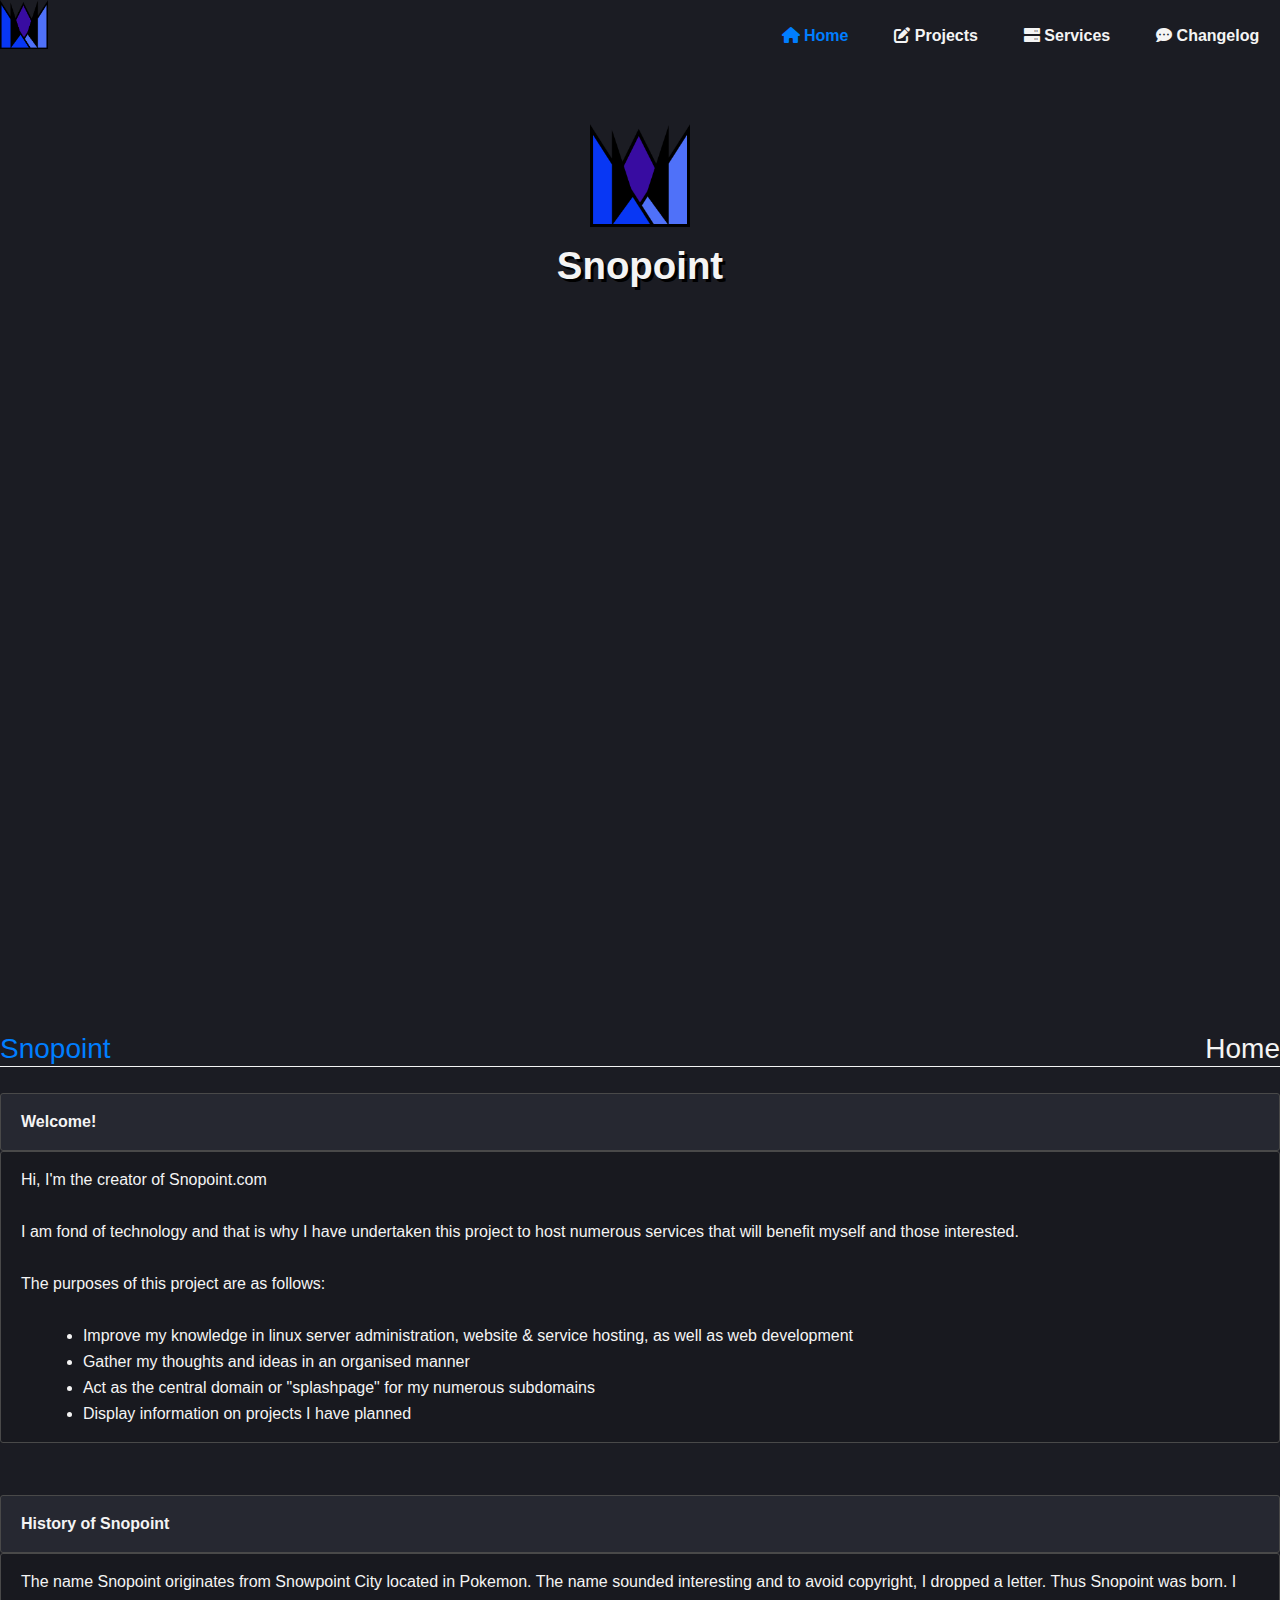
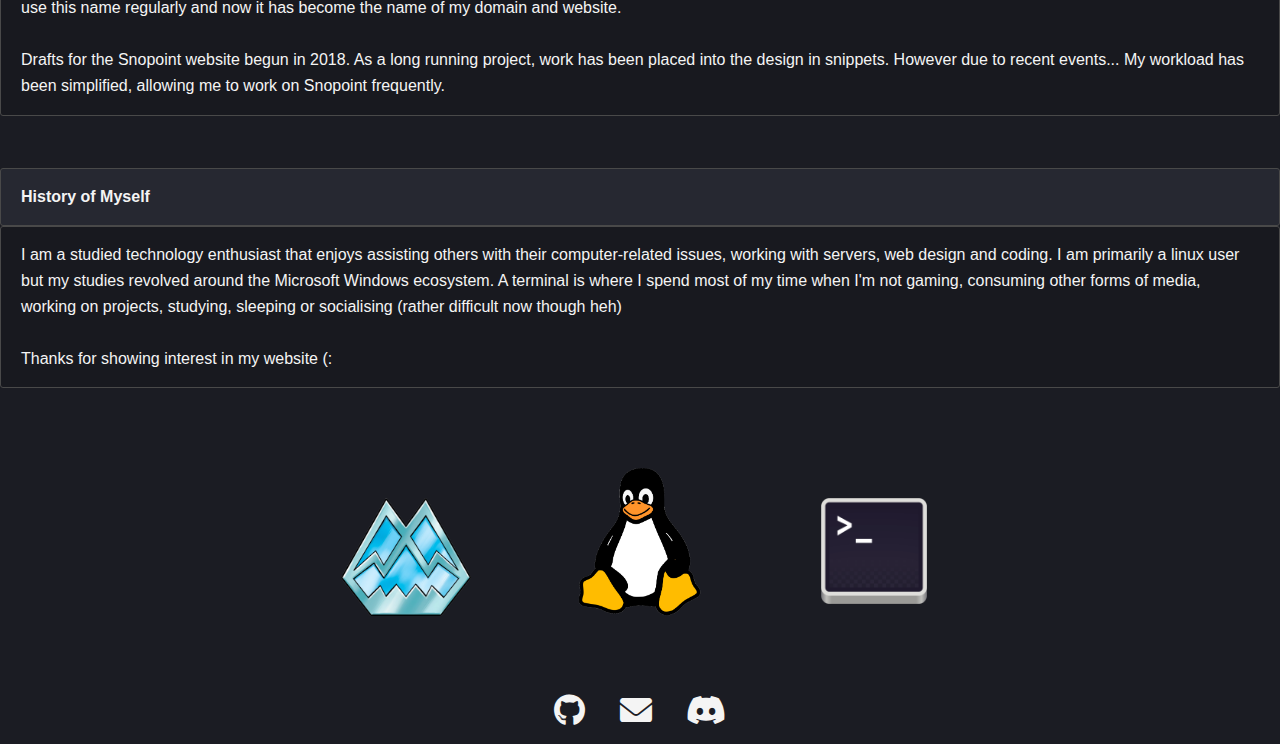
==== commit e50960fc: "Update index.html" ====
--- a/index.html
+++ b/index.html
@@ -67,13 +67,11 @@
 					to host numerous services that will benefit myself and those interested.</p>
 					<br><p>The purposes of this project are as follows:</p><br>
 					<ul>
-						<li>Improve my knowledge in linux server administration,
-						website & service hosting, as well as web development
+						<li>Improve my knowledge in linux server administration, website & service hosting, as well as web development
 						</li>
 						<li>Gather my thoughts and ideas in an organised manner
 						</li>
-						<li>Act as the central domain or "splashpage" for my
-						numerous subdomains
+						<li>Act as the central domain or "splashpage" for my numerous subdomains
 						</li>
 						<li>Display information on projects I have planned
 						</li>
@@ -89,20 +87,17 @@
 					and website.</p>
 					<br>
 					<p>Drafts for the <a class="emphasis" href="#">Snopoint</a> website begun in 2018. 
-					As a long running project, work has
-					been placed into the design in snippets. However due to 
+					As a long running project, work has been placed into the design in snippets. However due to 
 					recent events... My workload has been
 					simplified, allowing me to work on <a class="emphasis" href="#">Snopoint</a> frequently.</p>
 					</div><br><br>
 					<div class="infohead"><b>History of Myself</b></div>
 					<div class="infobody"><p>I am a studied technology enthusiast that enjoys assisting 
-					others with their computer-related issues, working with servers, web design 
-					and coding.
-					I am primarily a linux user but my studies revolved around the Microsoft 
-					Windows
+					others with their computer-related issues, working with servers, web design and coding.
+					I am primarily a linux user but my studies revolved around the Microsoft Windows
 					ecosystem. A terminal is where I spend most of my time when I'm not 
 					gaming, consuming other forms of media, working on projects, studying, 
-					sleeping or socialising (rather difficult now though heh).
+					sleeping or socialising (rather difficult now though heh)
 					<br><br>
 					<p>Thanks for showing interest in my website (:</p>
 					</div>
--- a/styles/styles.css
+++ b/styles/styles.css
@@ -615,7 +615,7 @@
 
 @media screen and (max-width:992px) {
 
-	#navlogo {
+	.navlogo {
 		width: 100%;
 		padding-left: 0%;
 		
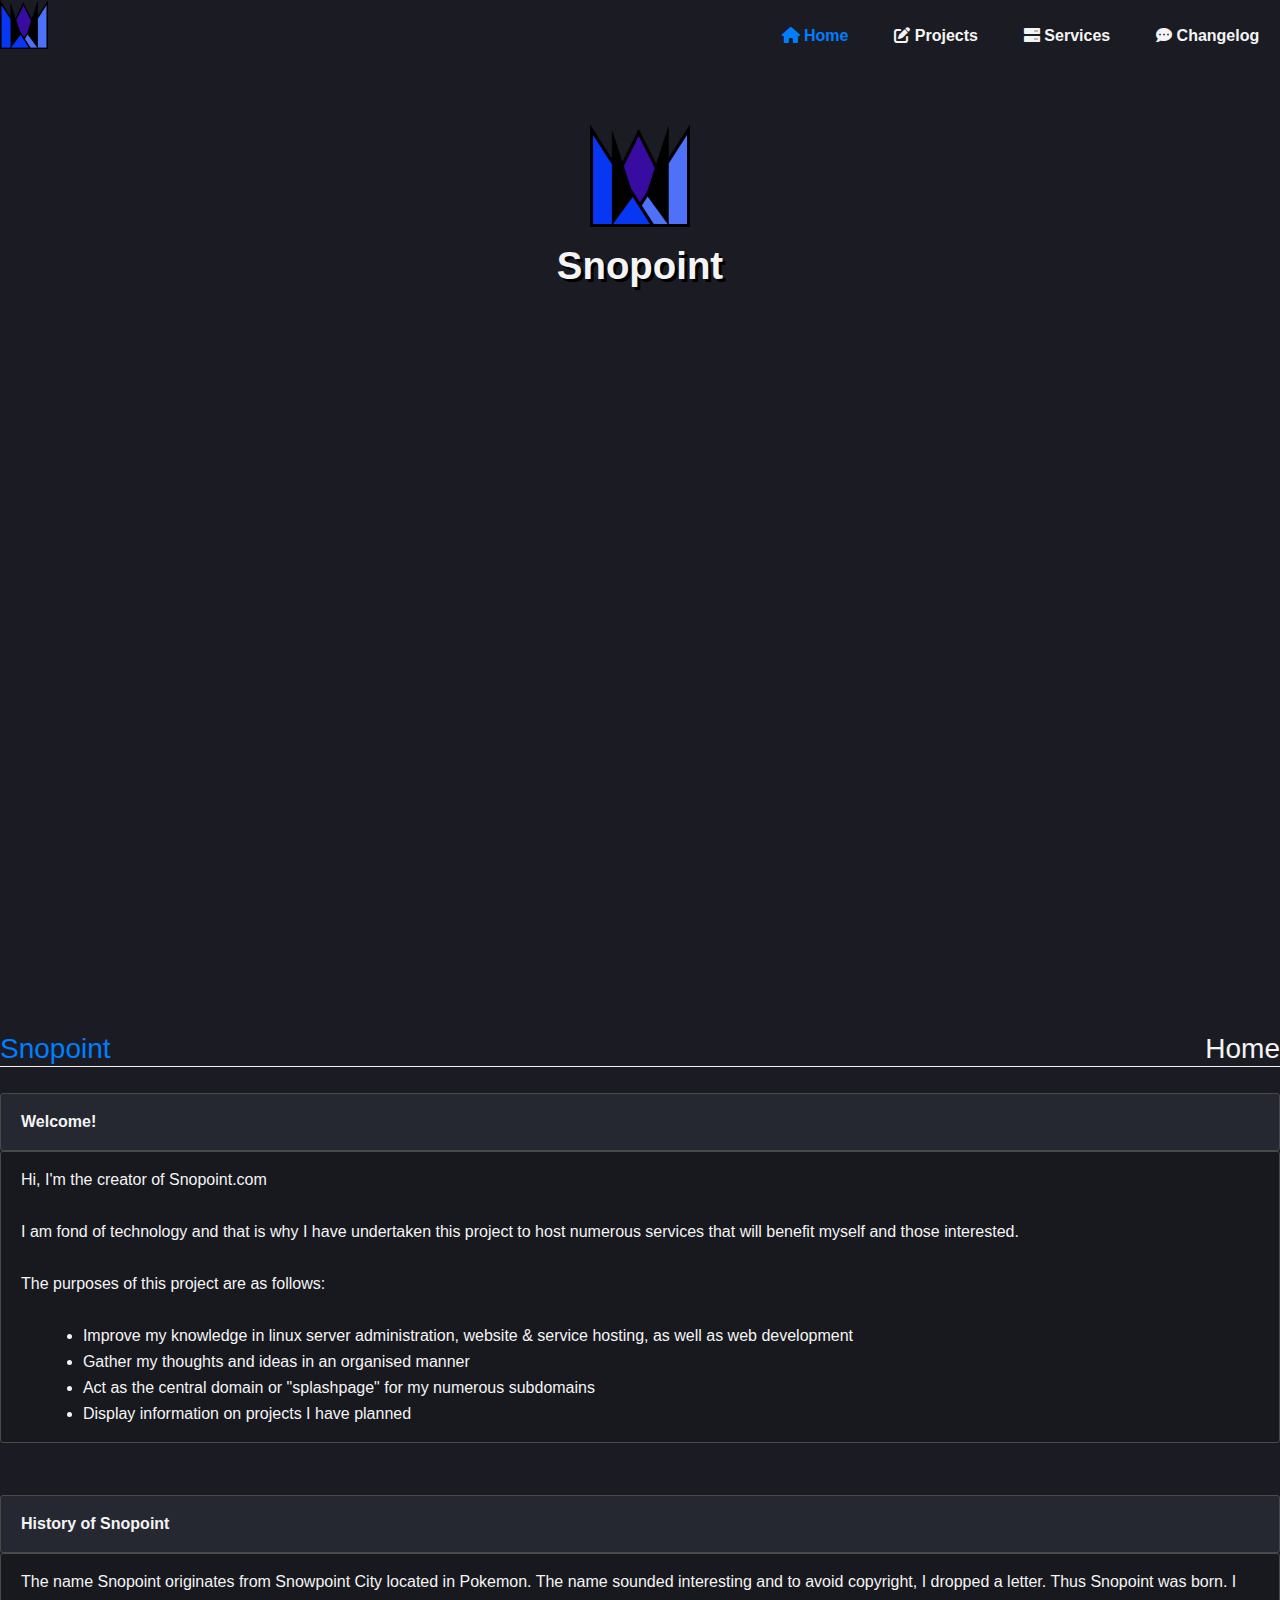
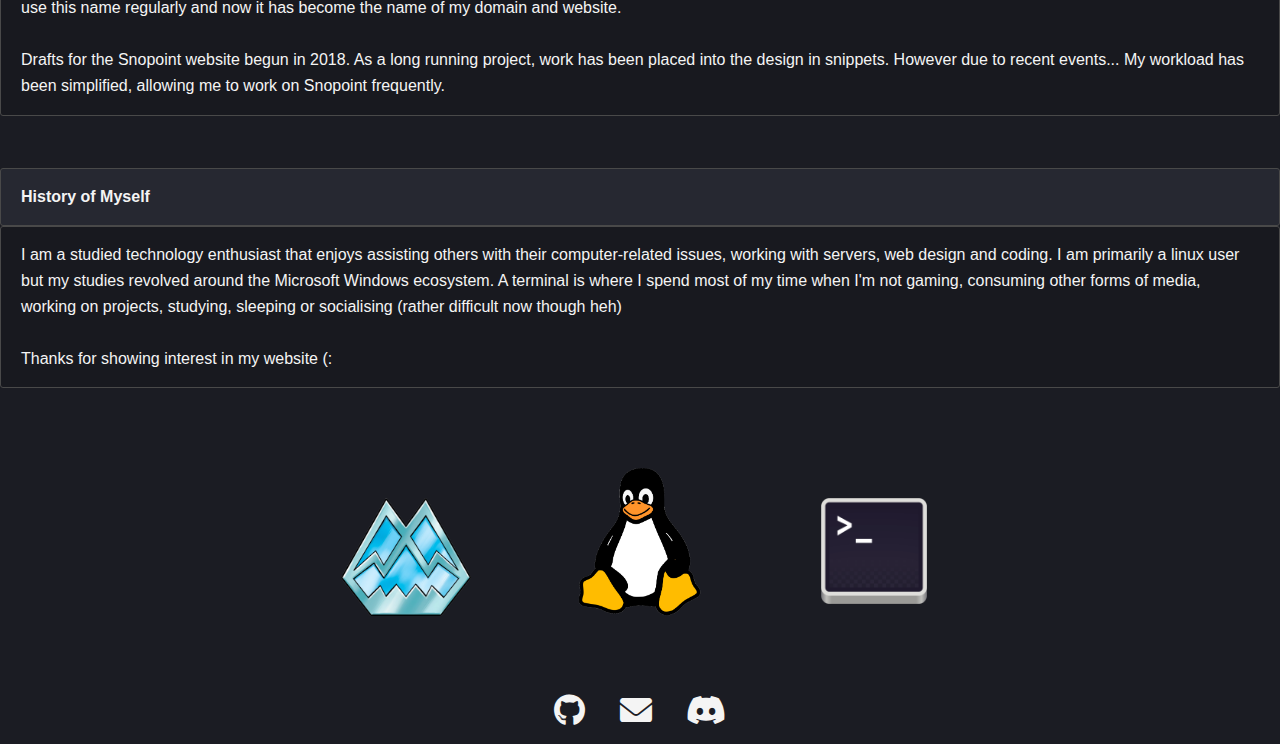
==== commit fcca1475: "Update index.html" ====
--- a/index.html
+++ b/index.html
@@ -112,7 +112,7 @@
 			<footer>
 				<div class="footer">
 					<a class="icon" href="https://github.com/Eneroh"><i class="fa-brands fa-github fa-2x" aria-hidden="true"></i></a>
-					<a class="icon" href="mailto:admin@snopoint.com"><i class="fa-solid fa-envelope fa-2x" aria-hidden="true"></i></a>
+					<a class="icon" href="mailto:pinoy112@gmail.com"><i class="fa-solid fa-envelope fa-2x" aria-hidden="true"></i></a>
 					<a class="icon" href="https://discord.gg/zjeVQdY7Bn"><i class="fa-brands fa-discord fa-2x"></i></a>
 				</div>
 			</footer>
--- a/styles/styles.css
+++ b/styles/styles.css
@@ -473,7 +473,9 @@
 	width: auto;
 }
 
-/*.form {
+/* The form, oh yeah baby */
+
+.form {
   border-radius: 5px;
   padding: 20px;
 }
@@ -495,6 +497,20 @@
   background-color: #1b1c23;
 }
 
+input[type=email], select, textarea {
+  width: 100%;
+  padding: 12px; 
+  border: 1px solid #494949;
+  border-radius: 4px;
+  box-sizing: border-box;
+  margin-top: 6px;
+  margin-bottom: 16px;
+  resize: vertical;
+  color: #f4f4f4;
+  background-color: #1b1c23;
+}
+
+
 input[type=submit] {
   background-color: #007eff;
   color: #f4f4f4;
@@ -509,8 +525,6 @@
   color: #000;
 }
 
-*/
-
 /* Hyperlink related items */
 
 li a:hover:not(.current) {
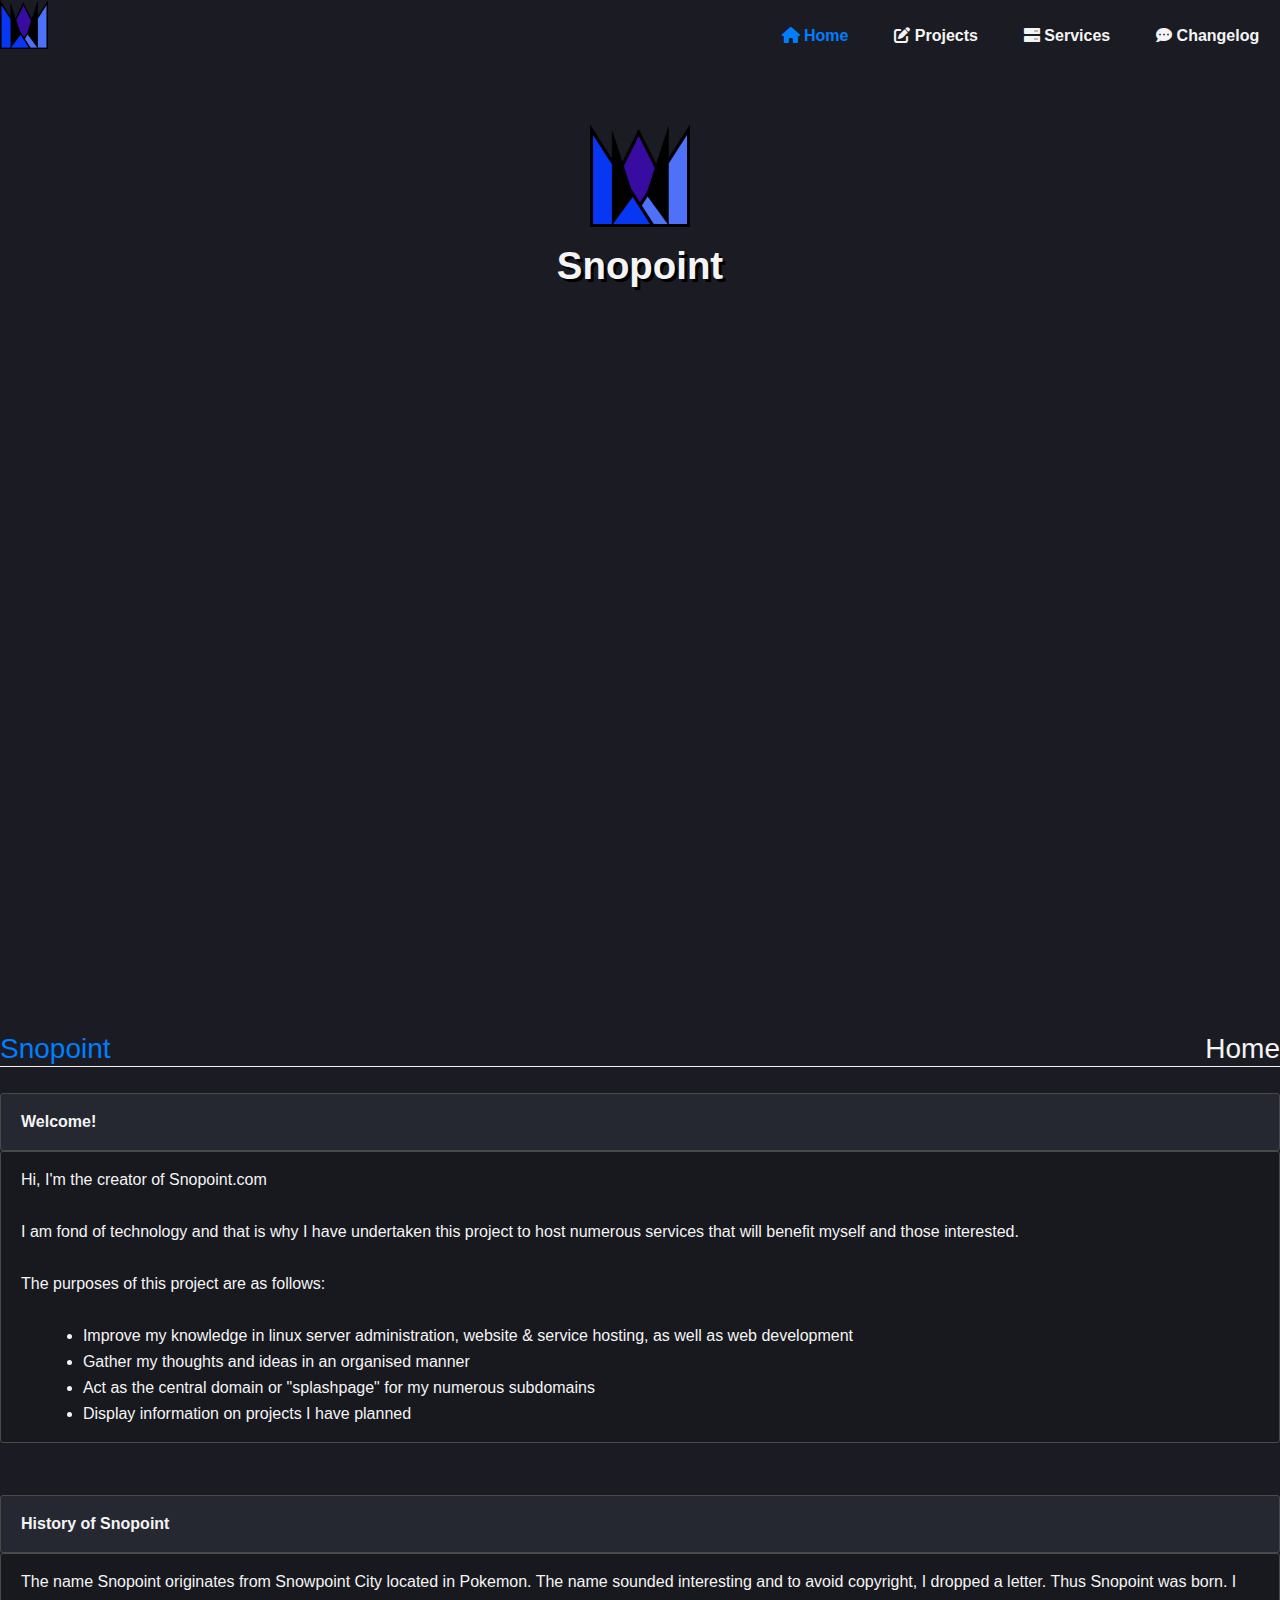
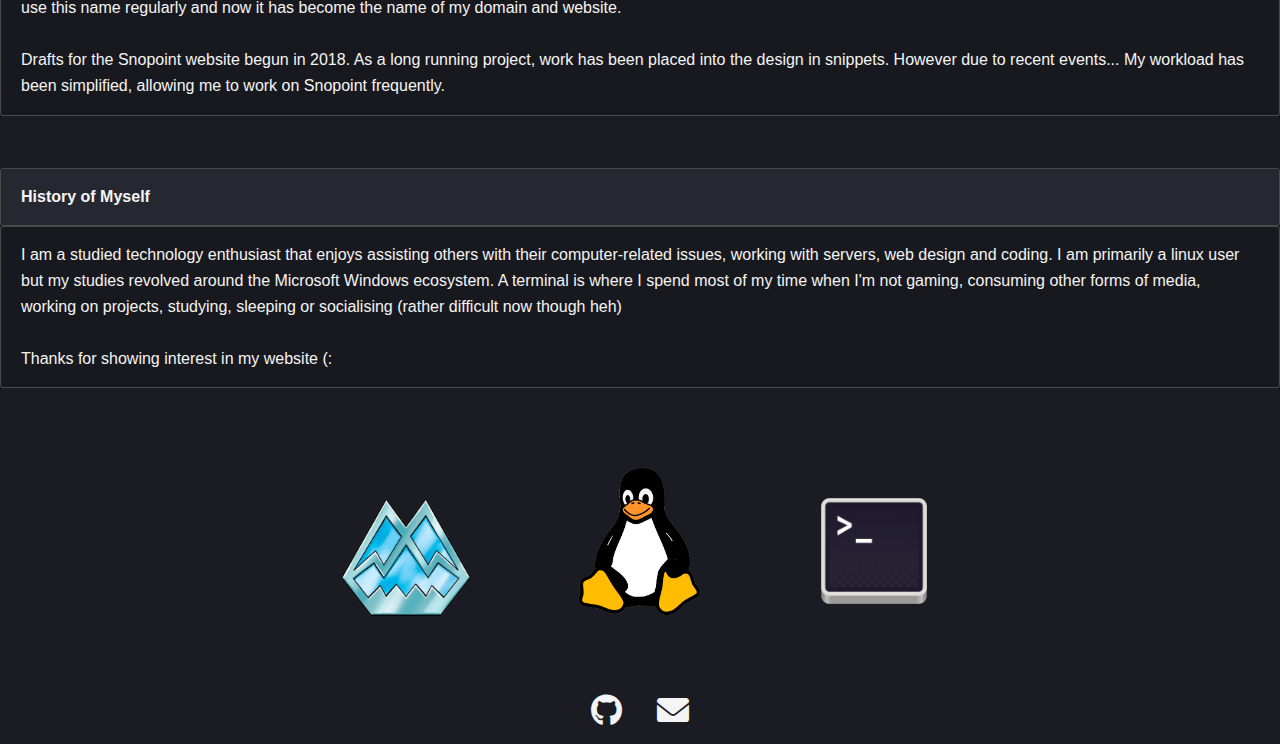
==== commit 374aed6a: "Update index.html" ====
--- a/index.html
+++ b/index.html
@@ -112,8 +112,7 @@
 			<footer>
 				<div class="footer">
 					<a class="icon" href="https://github.com/Eneroh"><i class="fa-brands fa-github fa-2x" aria-hidden="true"></i></a>
-					<a class="icon" href="mailto:pinoy112@gmail.com"><i class="fa-solid fa-envelope fa-2x" aria-hidden="true"></i></a>
-					<a class="icon" href="https://discord.gg/zjeVQdY7Bn"><i class="fa-brands fa-discord fa-2x"></i></a>
+					<a class="icon" href="mailto:kaolininduce@gmail.com"><i class="fa-solid fa-envelope fa-2x" aria-hidden="true"></i></a>
 				</div>
 			</footer>
 		</section>
